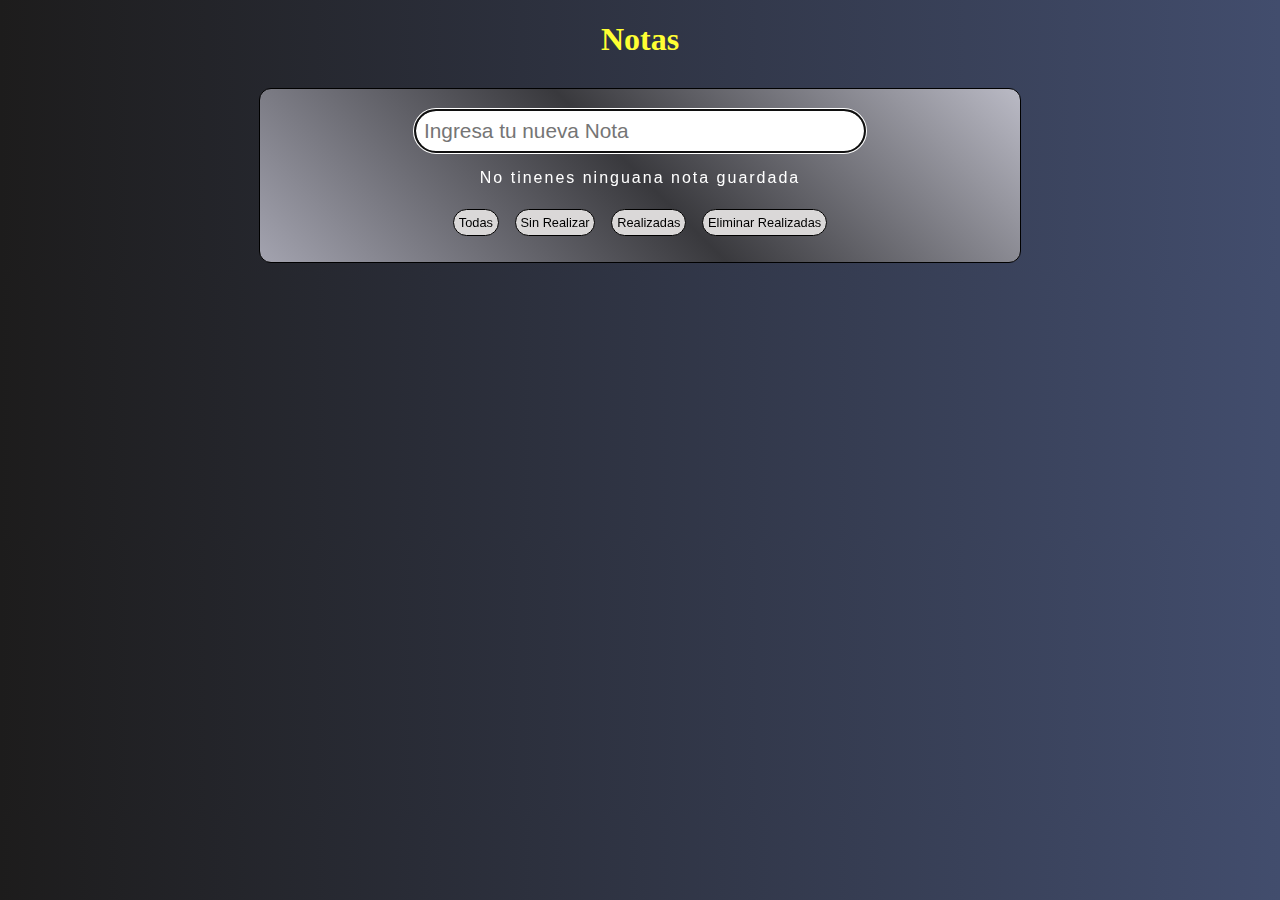
==== index.html @ 895c5461 "commit inicial" ====
<!DOCTYPE html>
<html lang="es">

<head>
  <meta charset="UTF-8">
  <meta name="viewport" content="width=device-width, initial-scale=1.0">
  <link rel="stylesheet" href="https://necolas.github.io/normalize.css/8.0.1/normalize.css">
  <link rel="stylesheet" href="estyle.css">
  <script src="https://code.jquery.com/jquery-3.4.1.min.js"
    integrity="sha256-CSXorXvZcTkaix6Yvo6HppcZGetbYMGWSFlBw8HfCJo=" crossorigin="anonymous"></script>
  <title>Document</title>
</head>

<body>
  <h1 class="titulo">
    Notas
  </h1>
  <div class="contenedor">
    <div class="cuerpo" id="cuerpo">
      <div>
        <input class="ingresar-nota" id="ingresar-comentario" placeholder="Ingresa tu nueva Nota" type="text" autofocus>
      </div>
      <div id="mostrar-comentario"></div>
      <p id="contador" class="contador">No tinenes ninguana nota guardada</p>
      <button id="todas" class="botones boton_todas">Todas</button>
      <button id="realizadas" class="botones  boton_realizadas">Sin Realizar</button>
      <button id="noRealizadas" class=" botones boton_noRealizadas">Realizadas</button>
      <button id="Eliminar_Realizadas" class=" botones boton_eliminarRealizadas">Eliminar Realizadas</button>
    </div>
  </div>

  <script src="java.js"></script>


</body>

</html>
---- estyle.css ----
body {
    background-image: linear-gradient(90deg, rgb(29, 28, 28), rgb(66, 77, 109));
}

.titulo {
    color: hsl(60, 100%, 60%);
    text-align: center;
    font-family: Georgia, 'Times New Roman', Times, serif;
}

.lista {
    list-style: none;
    margin-left: -25px;
}

.cuerpo {
    color: white;
    width: 80vh;
    border: solid 0.5px black;
    border-radius: 12px;
    text-align: center;
    padding: 20px;
    margin: auto;
    margin-top: 30px;
    background-image: linear-gradient(45deg, rgb(163, 163, 175), rgb(57, 57, 61), rgb(186, 186, 197));
}

.nota {
    text-align: left;
    margin-bottom: -.8rem;
    display: block;

}


.listado-notas:hover {
    color: hsl(60, 100%, 60%);
    background-image: linear-gradient(90deg,rgb(19, 19, 20),rgba(35, 42, 104, 0.699));
    border-radius: 10px;
    transition: all 0.1s;
    padding-left: 3px;
    padding-bottom: 2px;

}


.boton-eliminar {
    height: 1.3rem;
    width:  1.3rem;
    float: right;
    margin-top: 4px;
    margin-right: 4px;
}

.boton-eliminar:hover {
    height: 1.2rem;
    width:  1.2rem;
    background-color: red;
    padding: 2px;
    border-radius: 50%;
    transition: .2s;
    margin-top: 2px;
}

.tachado:checked+span {
    color: rgb(70, 235, 55);
    text-decoration: line-through;
}

.ingresar-nota {
    width: 27rem;
    border-radius: 25px;
    padding: .5rem;
    font-size: 1.3rem;
}

.comentario {
    font-size: 1.5rem;
    font-family: 'Trebuchet MS', 'Lucida Sans Unicode', 'Lucida Grande', 'Lucida Sans', Arial, sans-serif;
    text-overflow: ellipsis;

}

.tachado {
    display: none;
}

.comentario:before {
    content: '';
    border: 1px solid white;
    border-radius: 50%;
    display: inline-block;
    position: relative;
    height: 1.3rem;
    width:  1.3rem;
    margin-right: .5rem;
    vertical-align: middle;
}

.tachado:checked+.comentario::before {
    content: '✓';
    font-size: 1.4rem;
    color: rgb(33, 33, 48);
    padding: .1rem;
    background-color: rgb(14, 235, 32);
}



.botones {
    background-color: rgb(218, 216, 216);
    padding-right: .3rem;
    padding-left:  .3rem;
    padding-bottom: 5px;
    padding-top: 5px;
    margin: 6px;
    border: solid .5px;
    border-radius: 25px;
    font-family: Arial, Helvetica, sans-serifsdf;
    font-size: .8rem;
}


.contador {
    font-family: Arial, Helvetica, sans-serif;
    letter-spacing: 2px;
}

.botones:hover {
    background-color: rgb(8, 212, 8);
    color: white;
}

.botones:active {
    background-color: rgb(255, 115, 0);
    color: white;
}
@media (max-width:550px){
    .cuerpo{
width: 500px;
    }
}
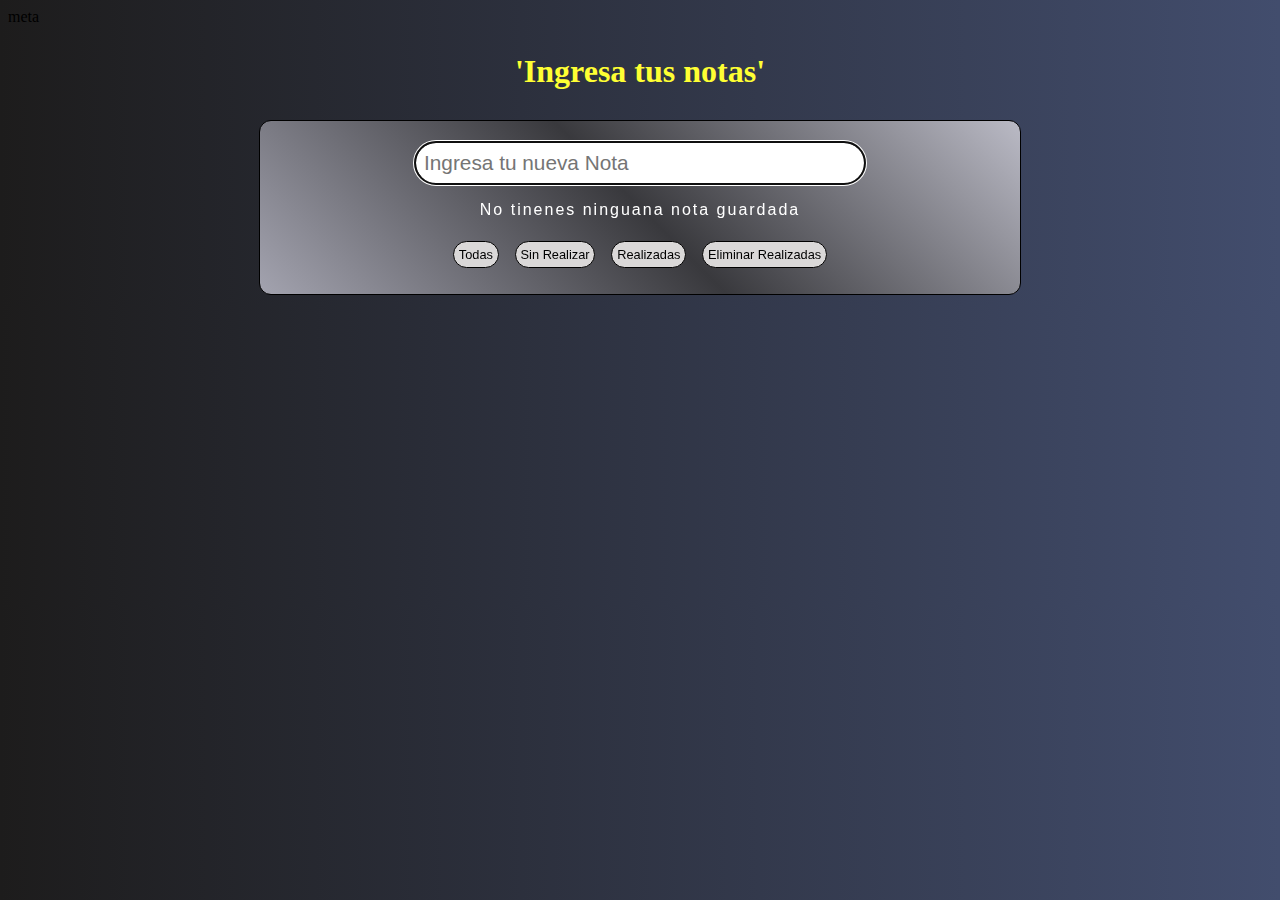
==== commit e255b41a: "se modifico el titulo" ====
--- a/index.html
+++ b/index.html
@@ -8,13 +8,17 @@
   <link rel="stylesheet" href="estyle.css">
   <script src="https://code.jquery.com/jquery-3.4.1.min.js"
     integrity="sha256-CSXorXvZcTkaix6Yvo6HppcZGetbYMGWSFlBw8HfCJo=" crossorigin="anonymous"></script>
+    meta
   <title>Document</title>
 </head>
-
+<table>
+  <tbody><td></td></tbody>
+</table>
 <body>
   <h1 class="titulo">
-    Notas
+    'Ingresa tus notas'
   </h1>
+  <a href=""></a>
   <div class="contenedor">
     <div class="cuerpo" id="cuerpo">
       <div>
--- a/estyle.css
+++ b/estyle.css
@@ -127,7 +127,7 @@
 }
 
 .botones:hover {
-    background-color: rgb(8, 212, 8);
+    background-color: rgb(189, 189, 6);
     color: white;
 }
 
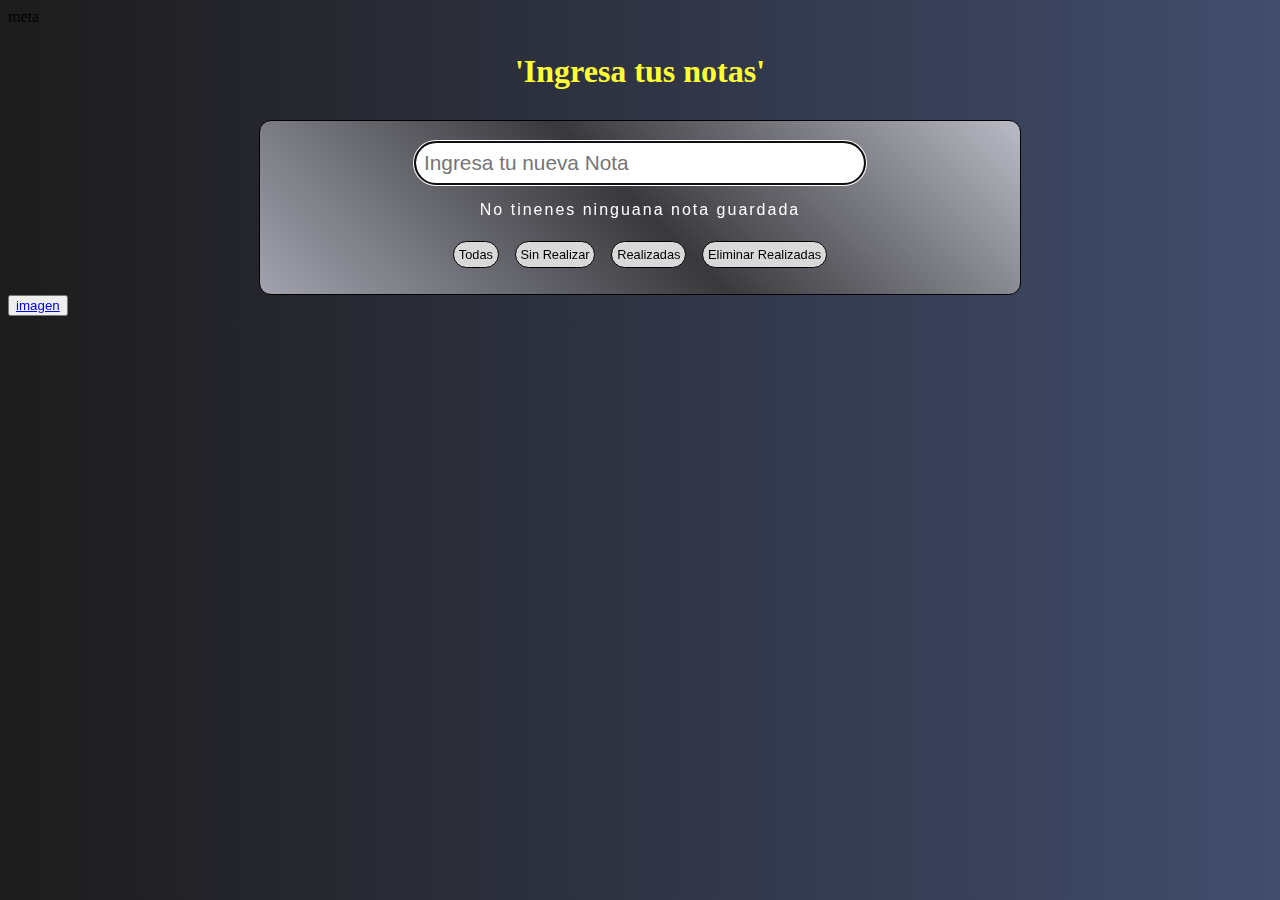
==== commit 89be0c59: "se agrego boton para ir a imagen" ====
--- a/index.html
+++ b/index.html
@@ -32,6 +32,12 @@
       <button id="Eliminar_Realizadas" class=" botones boton_eliminarRealizadas">Eliminar Realizadas</button>
     </div>
   </div>
+ <button>
+   
+   <a href="imagen.html">imagen</a>
+</button>
+ 
+  
 
   <script src="java.js"></script>
 
--- a/estyle.css
+++ b/estyle.css
@@ -127,8 +127,8 @@
 }
 
 .botones:hover {
-    background-color: rgb(189, 189, 6);
-    color: white;
+    color: hsl(60, 100%, 60%);
+    background-color: rgb(8, 8, 8);
 }
 
 .botones:active {
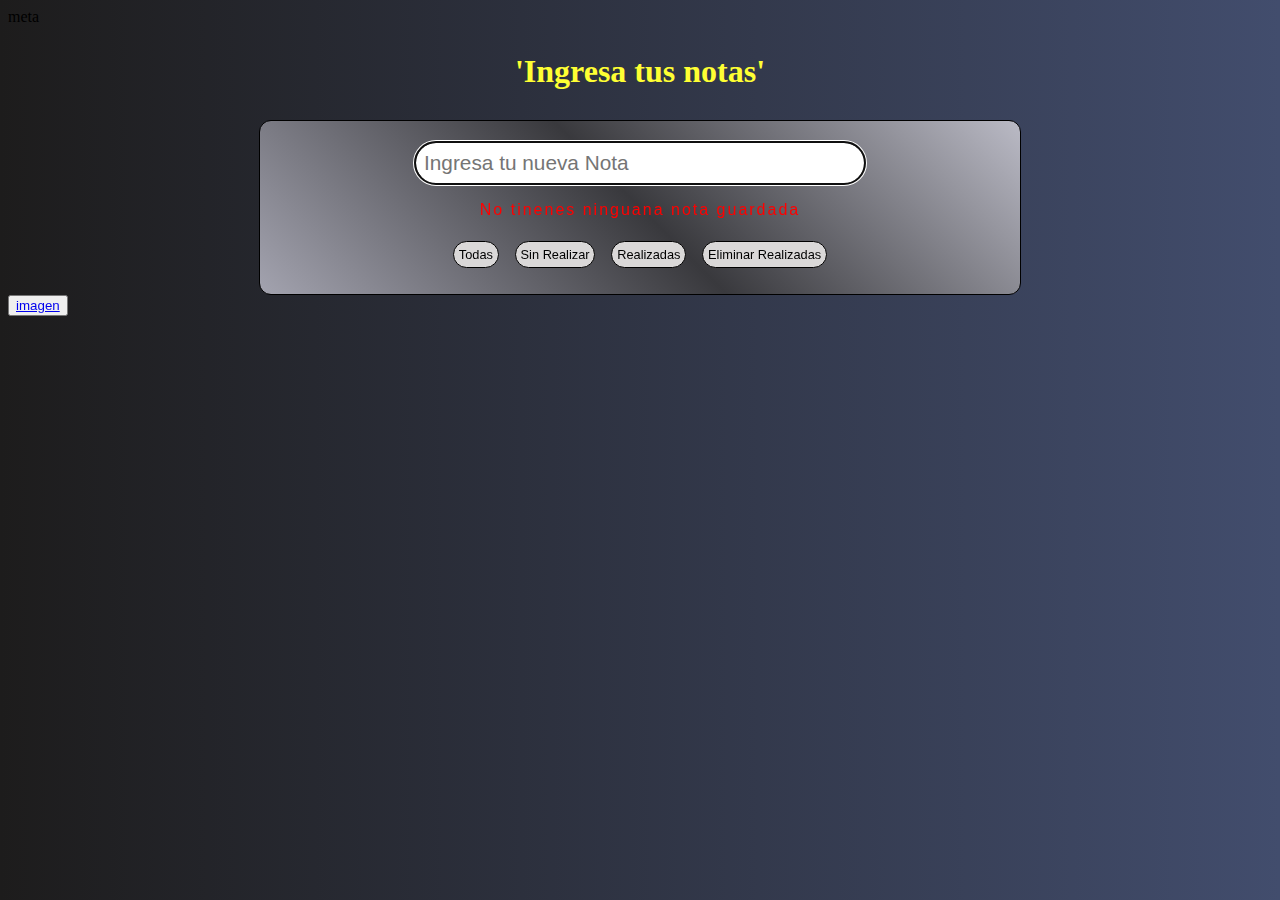
==== commit 5944d3eb: "se cambio el color de las letras" ====
--- a/index.html
+++ b/index.html
@@ -6,6 +6,7 @@
   <meta name="viewport" content="width=device-width, initial-scale=1.0">
   <link rel="stylesheet" href="https://necolas.github.io/normalize.css/8.0.1/normalize.css">
   <link rel="stylesheet" href="estyle.css">
+  <link rel="stylesheet" href="coloresLetras.css">
   <script src="https://code.jquery.com/jquery-3.4.1.min.js"
     integrity="sha256-CSXorXvZcTkaix6Yvo6HppcZGetbYMGWSFlBw8HfCJo=" crossorigin="anonymous"></script>
     meta
--- a/coloresLetras.css
+++ b/coloresLetras.css
@@ -0,0 +1,6 @@
+.contador{
+    color: red;
+}
+.comentario{
+    color: red;
+}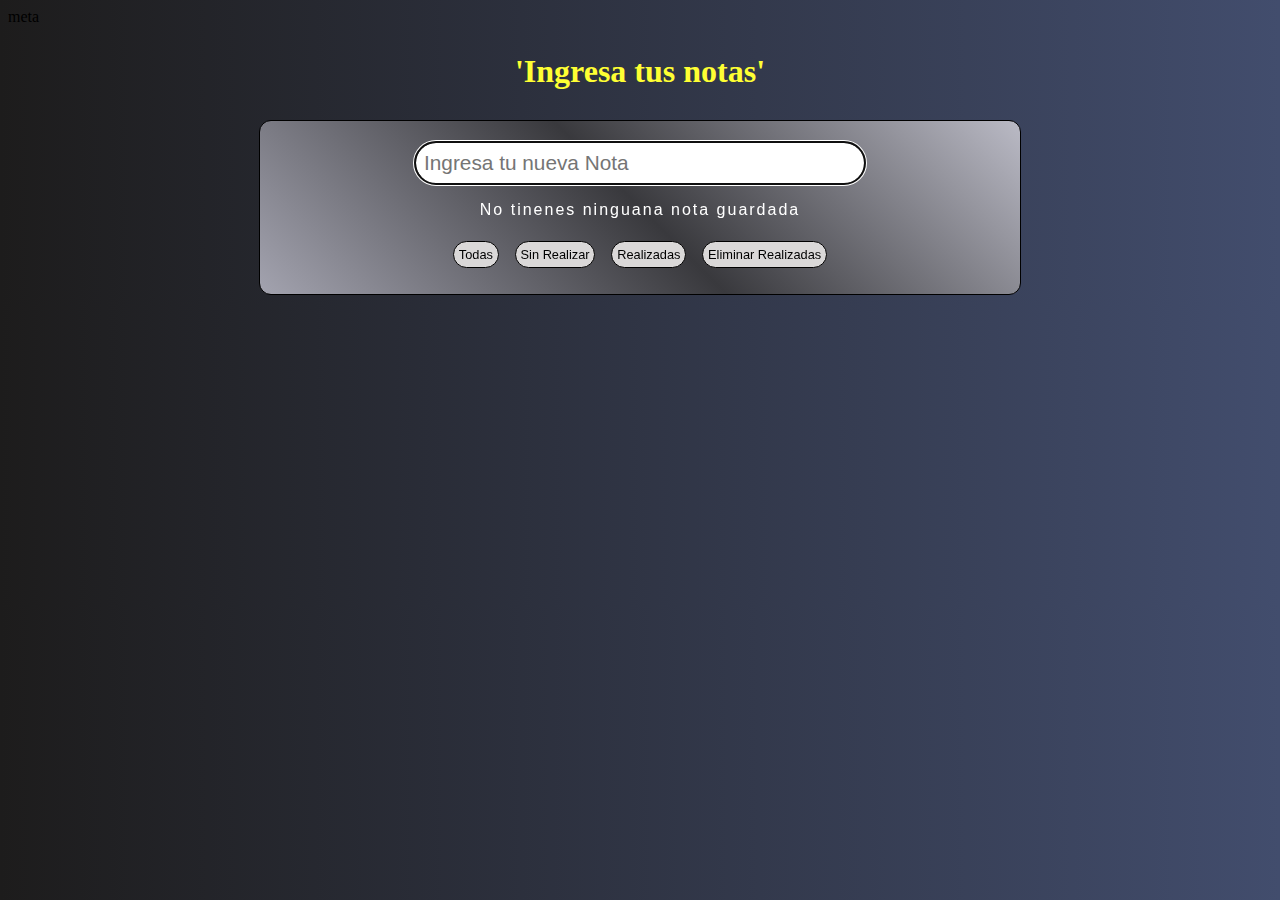
==== commit d17bcdd2: "sigue todo igual" ====
--- a/index.html
+++ b/index.html
@@ -6,15 +6,17 @@
   <meta name="viewport" content="width=device-width, initial-scale=1.0">
   <link rel="stylesheet" href="https://necolas.github.io/normalize.css/8.0.1/normalize.css">
   <link rel="stylesheet" href="estyle.css">
-  <link rel="stylesheet" href="coloresLetras.css">
   <script src="https://code.jquery.com/jquery-3.4.1.min.js"
     integrity="sha256-CSXorXvZcTkaix6Yvo6HppcZGetbYMGWSFlBw8HfCJo=" crossorigin="anonymous"></script>
-    meta
+  meta
   <title>Document</title>
 </head>
 <table>
-  <tbody><td></td></tbody>
+  <tbody>
+    <td></td>
+  </tbody>
 </table>
+
 <body>
   <h1 class="titulo">
     'Ingresa tus notas'
@@ -33,13 +35,6 @@
       <button id="Eliminar_Realizadas" class=" botones boton_eliminarRealizadas">Eliminar Realizadas</button>
     </div>
   </div>
- <button>
-   
-   <a href="imagen.html">imagen</a>
-</button>
- 
-  
-
   <script src="java.js"></script>
 
 
